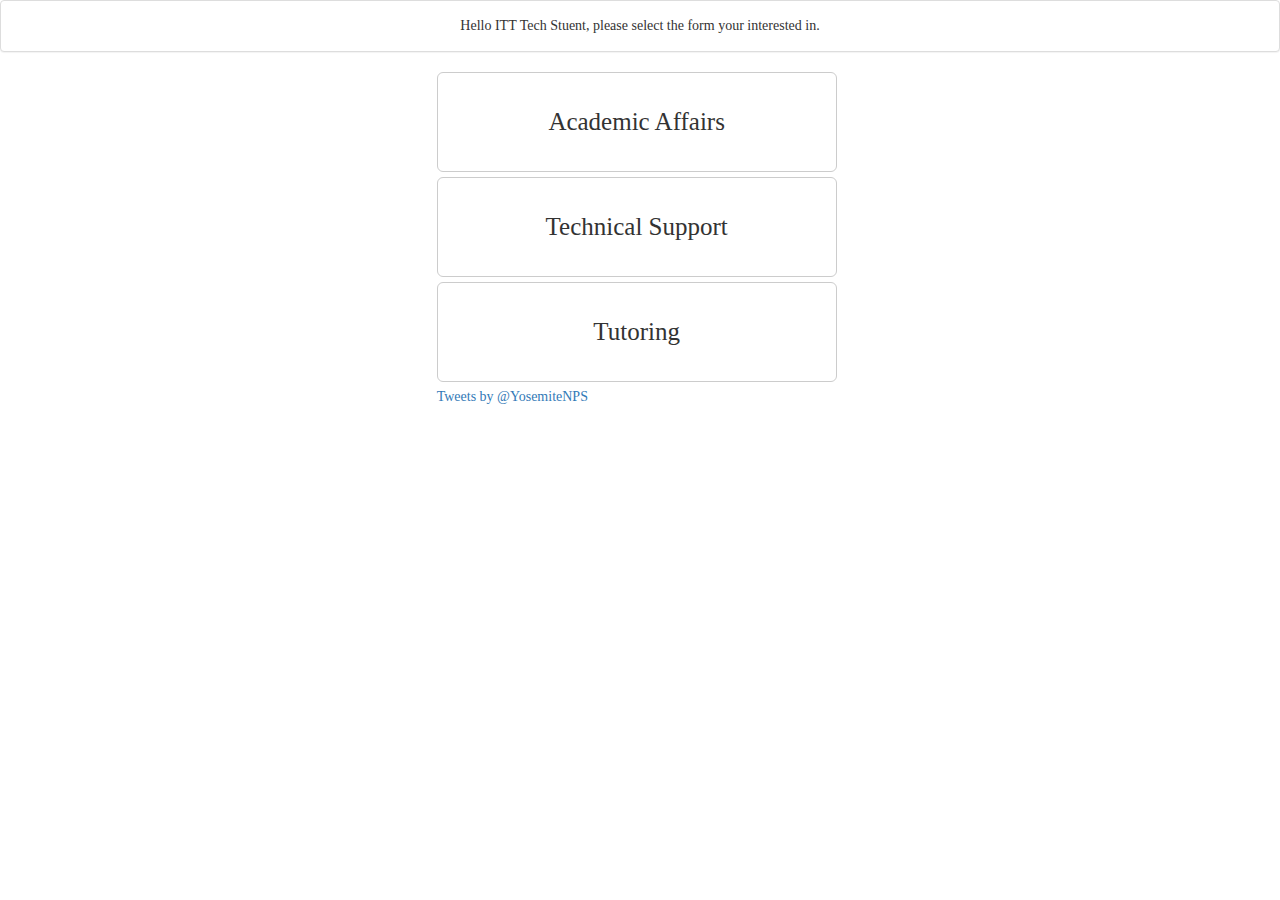
==== index.html @ b39bc382 "first commit" ====
<html>
<head>
	<title>AWS Form</title>
	<!-- Libs -->
	<script type="text/javascript" src="libs/jquery.js"></script><!-- jQuery -->
	<link rel="stylesheet" type="text/css" href="libs/bootstrap/css/bootstrap.min.css"><!-- bootstrapCSS -->
	<script type="text/javascript" src="libs/bootstrap/js/bootstrap.min.js"></script><!-- bootstrap/jquery -->
	<!-- end Libs -->
	<!-- External Sheets -->
	<script type="text/javascript" src="function.js"></script><!-- javascript/jquery -->
	<link rel="stylesheet" type="text/css" href="style.css">
    <!-- Twitter Feed -->
    <script>!function(d,s,id){var js,fjs=d.getElementsByTagName(s)[0],p=/^http:/.test(d.location)?'http':'https';if(!d.getElementById(id)){js=d.createElement(s);js.id=id;js.src=p+"://platform.twitter.com/widgets.js";fjs.parentNode.insertBefore(js,fjs);}}(document,"script","twitter-wjs");</script>
    <!-- end External Sheets -->
</head>
<body>
    
    <center>
        <div class="panel panel-default">
                <div class="panel-body">
                    Hello ITT Tech Stuent, please select the form your interested in.
                </div>
            </div>
        </div>
    </center>
    <!-- First Modal Button Accademic Support -->
    <div class="row">
        <div class="col-md-3 col-xs-12 col-md-offset-4">
            <button type="button" class="btn btn-default btn-lg mybtn" data-toggle="modal" data-target="#myModal01">
                Academic Affairs
            </button>
        </div>
    </div>
    <!-- Second Modal Button Technical Support -->
    <div class="row">
        <div class="col-md-3 col-xs-12 col-md-offset-4">
            <button type="button" class="btn btn-default btn-lg mybtn" data-toggle="modal" data-target="#myModal02">
                Technical Support
            </button>
        </div>
    </div>
    <!-- Third Modal Button Tutroing -->
    <div class="row">
        <div class="col-md-3 col-xs-12 col-md-offset-4">
            <button type="button" class="btn btn-default btn-lg mybtn" data-toggle="modal" data-target="#myModal03">
                Tutoring
            </button>
            <a class="twitter-timeline" href="https://twitter.com/YosemiteNPS" data-widget-id="615562910987780096">Tweets by @YosemiteNPS</a>
        </div>
    </div>
    

    <!-- First Model Triggered  Accademic Support -->
    <div class="modal fade " id="myModal01" tabindex="-1" role="dialog" aria-labelledby="myModalLabel">
        <div class="modal-dialog modal-lg" role="document">
            <div class="modal-content">
                <div class="modal-header">
                    <button type="button" class="close" data-dismiss="modal" aria-label="Close"><span aria-hidden="true">&times;</span></button>
                    <h4 class="modal-title" id="myModalLabel">Accademic Affairs Form</h4>
                </div>
                <div class="modal-body">
                <!-- Date Picker -->
                <div class="row">
                    <div class="col-md-3 col-xs-12 col-md-offset-9">
                        <label for="dpicker">Sellect the Date:</label><br>
                        <input type="date" class="form-control">
                    </div>
                </div><!-- /. row -->
                <!-- End Date Picker -->
                <!-- Students Name Box -->
                <div class="row">
                    <div class="col-md-4 col-xs-12">
                        <div class="form-group">
                            <label for="sname">Students Name:</label><br>
                            <input type="sname" class="form-control" id="sname" placeholder="John Doe">
                        </div>
                    </div>
                    <!-- Students School ID Box -->    
                    <div class="col-md-4 col-xs-12">
                        <div class="form-group">
                            <label for="sid">Student ID:</label><br>
                            <input type="sid" class="form-control" id="sid" placeholder="00000000">
                        </div>
                    </div>
                    <!--Students Email -->
                    <div class="col-md-4 col-xs-12">
                        <div class="form-group">
                            <label for="sid">Student Email:</label><br>
                            <input type="text" class="form-control" placeholder="User Email" aria-describedby="basic-addon2">
                            <!--<span class="input-group-addon" id="basic-addon2">@email.itt-tech.edu</span> -->
                        </div>
                    </div>
                </div>
                <!-- Student Contact Number -->
                <div class="row">
                    <div class="col-md-4 col-xs-12">
                        <div class="form-group">
                            <label for="sphone#">Contact Number:</label><br>
                            <input type="sphone#" class="form-control" id="sphone#" placeholder="555-555-5555">
                        </div>
                    </div>
                    <!-- Students Degree -->
                    <div class="col-md-4 col-xs-12">
                        <div class="form-group">
                            <label for="sdegree">Student Degree:</label><br>
                            <select class="form-control" id="sdegree">
                                <option>Associates</option>
                                <option>Bachelor's</option>
                                <option>Masters</option>
                            </select>
                        </div>
                    </div>
                    <!-- Students Program -->
                    <div class="col-md-4 col-xs-12">
                        <div class="form-group">
                            <label for="sprogram">Program:</label><br>
                            <select class="form-control" id="sprogram">
                                <option>Electronics</option>
                                <option>Software Development</option>
                                <option>NSA</option>
                                <option>Project Managment</option>
                            </select>
                        </div>
                    </div>
                </div>
                <!--Students Current Quarter -->
                <div class="row">
                    <div class="col-md-4 col-xs-12">
                        <div class="form-group">
                            <label for="squarter">Current Quarter:</label><br>
                            <select class="form-control" id="squarter">
                                <option>1 Quarter</option>
                                <option>2 Quarter</option>
                                <option>3 Quarter</option>
                                <option>4 Quarter</option>
                                <option>5 Quarter</option>
                                <option>6 Quarter</option>
                                <option>Capstone</option>
                            </select>
                        </div>
                    </div>
                    <!-- Student Requested Person -->
                    <div class="col-md-4 col-xs-12">
                        <div class="form-group">
                            <label for="scourse">Request Service From:</label><br>
                            <select class="form-control" id="scourse">
                                <option>Dean</option>
                                <option>IT Chairman</option>
                                <option>Drafting & Design Chairman</option>
                                <option>Bussiness Chairman</option>
                                <option>Electronics Chairman</option>
                                <option>Educations Chairman</option>
                                <option>School Director</option>
                            </select>
                        </div>
                    </div>
                    <!-- Student Class Requests -->
                    <div class="col-md-4 col-xs-12">
                        <div class="form-group">
                            <label for="sclass">Class Requests:</label><br>
                            <select class="form-control" id="srequest">
                                <option>Class Change</option>
                                <option>Class Drop</option>
                                <option>Class Request</option>
                                <option>Theroy Request</option>
                                <option>Degree Change</option>
                            </select>
                        </div>
                    </div>
                </div>
                <!-- Students Comment Box -->
                <div class="row">
                    <div class="col-md-6">
                        <div class="form-group">
                            <label for="comment">Detailed Reason for this Request :</label><br>
                            <textarea class="form-control" rows="5" id="comment"></textarea>
                        </div>
                    </div>
                </div>
                </div>
                <div class="modal-footer">
                    <button type="button" class="btn btn-danger" data-dismiss="modal">Close</button>
                    <button type="button" class="btn btn-primary">Submit</button>
                </div>
            </div><!-- /. modal-content -->
        </div><!-- /. modal-dialog -->
    </div><!-- /. modal -->
    <!-- END OF FIRST MODAL BY VICTOR -->


    <!-- Second Modal Triggered Technical Support -->
    <div class="modal fade " id="myModal02" tabindex="-1" role="dialog" aria-labelledby="myModalLabel">
      <div class="modal-dialog modal-lg" role="document">
        <div class="modal-content">
          <div class="modal-header">
            <button type="button" class="close" data-dismiss="modal" aria-label="Close"><span aria-hidden="true">&times;</span></button>
            <h4 class="modal-title" id="myModalLabel">Technical Support Form</h4>
          </div>
          <div class="modal-body">
                <!-- Date Picker -->
                <div class="row">
                    <div class="col-md-3 col-xs-12 col-md-offset-9">
                        <label for="dpicker">Select the Date:</label><br>
                        <input type="date" class="form-control">
                    </div>
                </div><!-- /. row -->
                <!-- End Date Picker -->
                <!-- Students Name Box -->
                <div class="row">
                    <div class="col-md-4 col-xs-12">
                        <div class="form-group">
                            <label for="sname">Students Name Last:</label><br>
                            <input type="sname" class="form-control" id="sname" placeholder="Student Name">
                        </div>
                    </div>
                    <!-- Students School ID Box -->    
                    <div class="col-md-4 col-xs-12">
                        <div class="form-group">
                            <label for="sid">Student ID:</label><br>
                            <input type="sid" class="form-control" id="sid" placeholder="Students School ID">
                        </div>
                    </div>
                <!--Students Email -->
                    <div class="col-md-4 col-xs-12">
                        <div class="form-group">
                            <label for="sid">Student Email:</label><br>
                            <input type="text" class="form-control" placeholder="User Email" aria-describedby="basic-addon2">
                            <!--<span class="input-group-addon" id="basic-addon2">@email.itt-tech.edu</span> -->
                        </div>
                    </div>
                </div>
                <!-- Student Contact Number -->
                <div class="row">
                    <div class="col-md-4 col-xs-12">
                        <div class="form-group">
                            <label for="sphone#">Contact Number:</label><br>
                            <input type="sphone#" class="form-control" id="sphone#" placeholder="555-555-5555">
                        </div>
                    </div>
                <!-- Students Degree -->
                    <div class="col-md-4 col-xs-12">
                        <div class="form-group">
                            <label for="sdegree">Student Degree:</label><br>
                            <select class="form-control" id="sdegree">
                                <option>Associates</option>
                                <option>Bachelor's</option>
                                <option>Masters</option>
                            </select>
                        </div>
                    </div>
                <!-- Students Program -->
                    <div class="col-md-4 col-xs-12">
                        <div class="form-group">
                            <label for="sprogram">Program:</label><br>
                            <select class="form-control" id="sprogram">
                                <option>Electronics</option>
                                <option>Software Development</option>
                                <option>NSA</option>
                                <option>Project Managment</option>
                            </select>
                        </div>
                    </div>
                </div>
                <!--Students Current Quarter -->
                <div class="row">
                    <div class="col-md-4 col-xs-12">
                        <div class="form-group">
                            <label for="squarter">Current Quarter:</label><br>
                            <select class="form-control" id="squarter">
                                <option>1 Quarter</option>
                                <option>2 Quarter</option>
                                <option>3 Quarter</option>
                                <option>4 Quarter</option>
                                <option>5 Quarter</option>
                                <option>6 Quarter</option>
                                <option>Capstone</option>
                            </select>
                        </div>
                    </div>
                    <!-- Student Requested Person -->
                    <div class="col-md-4 col-xs-12">
                        <div class="form-group">
                            <label for="office365">Office 365:</label><br>
                            <select class="form-control" id="ofice365">
                                <option>Downlaoding</option>
                                <option>Installing</option>
                                <option>Opening</option>
                                <option>#</option>
                                <option>#</option>
                                <option>#</option>
                                <option>#</option>
                            </select>
                        </div>
                    </div>
                    <!-- Student Class Requests -->
                    <!-- <div class="row"> -->
                    <div class="col-md-4 col-xs-12">
                        <div class="form-group">
                            <label for="sclass">Class Requests:</label><br>
                            <select class="form-control" id="srequest">
                                <option>Class Change</option>
                                <option>Class Drop</option>
                                <option>Class Request</option>
                                <option>Theroy Request</option>
                                <option>Degree Change</option>
                            </select>
                        </div>
                    </div>
                </div>
                <!-- Students Comment Box -->
                <div class="row">
                    <div class="col-md-6">
                        <div class="form-group">
                        <label for="comment">Detailed Reason for this Request :</label><br>
                        <textarea class="form-control" rows="5" id="comment"></textarea>
                        </div>
                    </div>
                </div>
            </form>
        </div><!-- /. container -->
          </div>
          <div class="modal-footer">
            <button type="button" class="btn btn-danger" data-dismiss="modal">Close</button>
            <button type="button" class="btn btn-primary">Submit</button>
          </div>
        </div>
      </div>
    </div>

    <!-- Third Modal Triggered Tutoring -->
    <div class="modal fade " id="myModal03" tabindex="-1" role="dialog" aria-labelledby="myModalLabel">
      <div class="modal-dialog modal-lg" role="document">
        <div class="modal-content">
          <div class="modal-header">
            <button type="button" class="close" data-dismiss="modal" aria-label="Close"><span aria-hidden="true">&times;</span></button>
            <h4 class="modal-title" id="myModalLabel">Modal title</h4>
          </div>
          <div class="modal-body">
                <!-- Date Picker -->
                <div class="row">
                    <div class="col-md-2 col-xs-12 col-md-offset-7">
                        <label for="dpicker">Sellect the Date:</label><br>
                        <input type="date" class="form-control">
                    </div>
                </div><!-- /. row -->
                <!-- End Date Picker -->
                <!-- Students Name Box -->
                <div class="row">
                    <div class="col-md-3 col-xs-12">
                        <div class="form-group">
                            <label for="sname">Students Name:</label><br>
                            <input type="sname" class="form-control" id="sname" placeholder="Student Name">
                        </div>
                    </div>
                    <!-- Students School ID Box -->    
                    <div class="col-md-3 col-xs-12">
                        <div class="form-group">
                            <label for="sid">Student ID:</label><br>
                            <input type="sid" class="form-control" id="sid" placeholder="Students School ID">
                        </div>
                    </div>
                <!--Students Email -->
                    <div class="col-md-3 col-xs-12">
                        <div class="form-group">
                            <label for="sid">Student Email:</label><br>
                            <input type="text" class="form-control" placeholder="User Email" aria-describedby="basic-addon2">
                            <!--<span class="input-group-addon" id="basic-addon2">@email.itt-tech.edu</span> -->
                        </div>
                    </div>
                </div>
                <!-- Student Contact Number -->
                <div class="row">
                    <div class="col-md-3 col-xs-12">
                        <div class="form-group">
                            <label for="sphone#">Contact Number:</label><br>
                            <input type="sphone#" class="form-control" id="sphone#" placeholder="555-555-5555">
                        </div>
                    </div>
                <!-- Students Degree -->
                    <div class="col-md-3 col-xs-12">
                        <div class="form-group">
                            <label for="sdegree">Student Degree:</label><br>
                            <select class="form-control" id="sdegree">
                                <option>Associates</option>
                                <option>Bachelor's</option>
                                <option>Masters</option>
                            </select>
                        </div>
                    </div>
                <!-- Students Program -->
                    <div class="col-md-3 col-xs-12">
                        <div class="form-group">
                            <label for="sprogram">Program:</label><br>
                            <select class="form-control" id="sprogram">
                                <option>Electronics</option>
                                <option>Software Development</option>
                                <option>NSA</option>
                                <option>Project Managment</option>
                            </select>
                        </div>
                    </div>
                </div>
                <!--Students Current Quarter -->
                <div class="row">
                    <div class="col-md-3 col-xs-12">
                        <div class="form-group">
                            <label for="squarter">Current Quarter:</label><br>
                            <select class="form-control" id="squarter">
                                <option>1 Quarter</option>
                                <option>2 Quarter</option>
                                <option>3 Quarter</option>
                                <option>4 Quarter</option>
                                <option>5 Quarter</option>
                                <option>6 Quarter</option>
                                <option>Capstone</option>
                            </select>
                        </div>
                    </div>
                    <!-- Student Requested Person -->
                    <div class="col-md-3 col-xs-12">
                        <div class="form-group">
                            <label for="scourse">Request Service From:</label><br>
                            <select class="form-control" id="scourse">
                                <option>Dean</option>
                                <option>IT Chairman</option>
                                <option>Drafting & Design Chairman</option>
                                <option>Bussiness Chairman</option>
                                <option>Electronics Chairman</option>
                                <option>Educations Chairman</option>
                                <option>School Director</option>
                            </select>
                        </div>
                    </div>
                    <!-- Student Class Requests -->
                    <div class="col-md-3 col-xs-12">
                        <div class="form-group">
                            <label for="sclass">Class Requests:</label><br>
                            <select class="form-control" id="srequest">
                                <option>Class Change</option>
                                <option>Class Drop</option>
                                <option>Class Request</option>
                                <option>Theroy Request</option>
                                <option>Degree Change</option>
                            </select>
                        </div>
                    </div>
                </div>
                <!-- Students Comment Box -->
                <div class="row">
                    <div class="col-md-6    ">
                        <div class="form-group">
                        <label for="comment">Detailed Reason for this Request :</label><br>
                        <textarea class="form-control" rows="5" id="comment"></textarea>
                        </div>
                    </div>
                </div>
            </form>
        </div><!-- /. container -->
          </div>
          <div class="modal-footer">
            <button type="button" class="btn btn-default" data-dismiss="modal">Close</button>
            <button type="button" class="btn btn-primary">Save changes</button>
          </div>
        </div>
      </div>
    </div>
  </div>
</body>
</html>
---- style.css ----
body {
	/*background-image: url("PSX_20150619_153612.jpg");*/
	font-family: cursive;
}



/*---------------------------------------------------
	FORM
---------------------------------------------------*/
.mybtn {
	height: 100px;
	width: 400px;
	font-size: 25px;
	margin-bottom: 5px;
}	

.center-button{
	width: 600px;
	margin-top: 200px;
	text-align: center;
}
@media(max-width: 860px) {
	.submit-or-cancel {
		text-align: center;
	} 	
}

/*---------------------------------------------------
	FOOTER
---------------------------------------------------*/
.page-footer {
	margin-top: 20px;
	border-radius: 0;
}
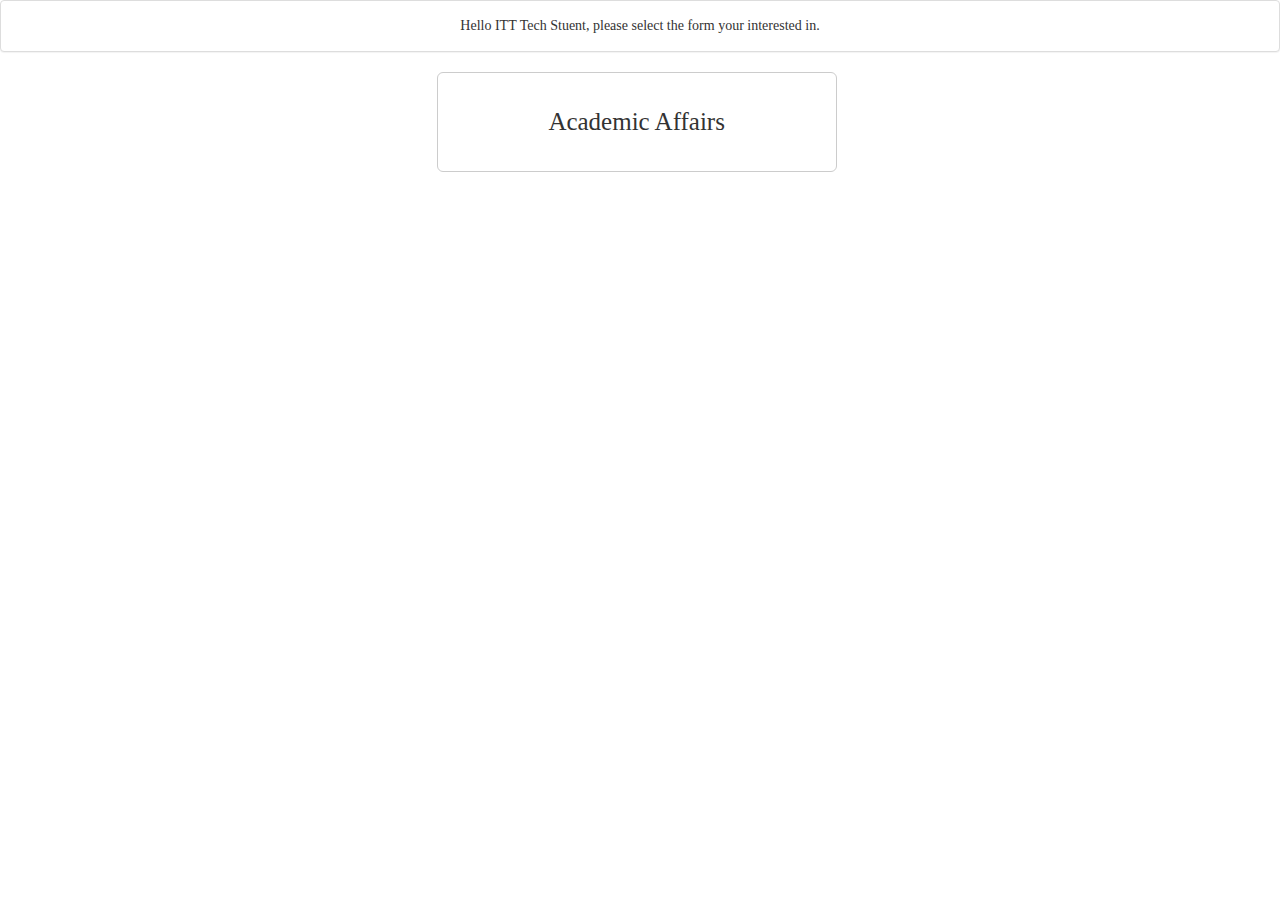
==== commit 3ee83f21: "basic form" ====
--- a/index.html
+++ b/index.html
@@ -9,19 +9,16 @@
 	<!-- External Sheets -->
 	<script type="text/javascript" src="function.js"></script><!-- javascript/jquery -->
 	<link rel="stylesheet" type="text/css" href="style.css">
-    <!-- Twitter Feed -->
-    <script>!function(d,s,id){var js,fjs=d.getElementsByTagName(s)[0],p=/^http:/.test(d.location)?'http':'https';if(!d.getElementById(id)){js=d.createElement(s);js.id=id;js.src=p+"://platform.twitter.com/widgets.js";fjs.parentNode.insertBefore(js,fjs);}}(document,"script","twitter-wjs");</script>
     <!-- end External Sheets -->
 </head>
 <body>
-    
+    <!-- panel nav -->
     <center>
         <div class="panel panel-default">
-                <div class="panel-body">
-                    Hello ITT Tech Stuent, please select the form your interested in.
-                </div>
-            </div>
-        </div>
+			<div class="panel-body">
+				Hello ITT Tech Stuent, please select the form your interested in.
+			</div>
+		</div>
     </center>
     <!-- First Modal Button Accademic Support -->
     <div class="row">
@@ -29,23 +26,6 @@
             <button type="button" class="btn btn-default btn-lg mybtn" data-toggle="modal" data-target="#myModal01">
                 Academic Affairs
             </button>
-        </div>
-    </div>
-    <!-- Second Modal Button Technical Support -->
-    <div class="row">
-        <div class="col-md-3 col-xs-12 col-md-offset-4">
-            <button type="button" class="btn btn-default btn-lg mybtn" data-toggle="modal" data-target="#myModal02">
-                Technical Support
-            </button>
-        </div>
-    </div>
-    <!-- Third Modal Button Tutroing -->
-    <div class="row">
-        <div class="col-md-3 col-xs-12 col-md-offset-4">
-            <button type="button" class="btn btn-default btn-lg mybtn" data-toggle="modal" data-target="#myModal03">
-                Tutoring
-            </button>
-            <a class="twitter-timeline" href="https://twitter.com/YosemiteNPS" data-widget-id="615562910987780096">Tweets by @YosemiteNPS</a>
         </div>
     </div>
     
@@ -59,411 +39,133 @@
                     <h4 class="modal-title" id="myModalLabel">Accademic Affairs Form</h4>
                 </div>
                 <div class="modal-body">
-                <!-- Date Picker -->
-                <div class="row">
-                    <div class="col-md-3 col-xs-12 col-md-offset-9">
-                        <label for="dpicker">Sellect the Date:</label><br>
-                        <input type="date" class="form-control">
-                    </div>
-                </div><!-- /. row -->
-                <!-- End Date Picker -->
-                <!-- Students Name Box -->
-                <div class="row">
-                    <div class="col-md-4 col-xs-12">
-                        <div class="form-group">
-                            <label for="sname">Students Name:</label><br>
-                            <input type="sname" class="form-control" id="sname" placeholder="John Doe">
-                        </div>
-                    </div>
-                    <!-- Students School ID Box -->    
-                    <div class="col-md-4 col-xs-12">
-                        <div class="form-group">
-                            <label for="sid">Student ID:</label><br>
-                            <input type="sid" class="form-control" id="sid" placeholder="00000000">
-                        </div>
-                    </div>
-                    <!--Students Email -->
-                    <div class="col-md-4 col-xs-12">
-                        <div class="form-group">
-                            <label for="sid">Student Email:</label><br>
-                            <input type="text" class="form-control" placeholder="User Email" aria-describedby="basic-addon2">
-                            <!--<span class="input-group-addon" id="basic-addon2">@email.itt-tech.edu</span> -->
-                        </div>
-                    </div>
-                </div>
-                <!-- Student Contact Number -->
-                <div class="row">
-                    <div class="col-md-4 col-xs-12">
-                        <div class="form-group">
-                            <label for="sphone#">Contact Number:</label><br>
-                            <input type="sphone#" class="form-control" id="sphone#" placeholder="555-555-5555">
-                        </div>
-                    </div>
-                    <!-- Students Degree -->
-                    <div class="col-md-4 col-xs-12">
-                        <div class="form-group">
-                            <label for="sdegree">Student Degree:</label><br>
-                            <select class="form-control" id="sdegree">
-                                <option>Associates</option>
-                                <option>Bachelor's</option>
-                                <option>Masters</option>
-                            </select>
-                        </div>
-                    </div>
-                    <!-- Students Program -->
-                    <div class="col-md-4 col-xs-12">
-                        <div class="form-group">
-                            <label for="sprogram">Program:</label><br>
-                            <select class="form-control" id="sprogram">
-                                <option>Electronics</option>
-                                <option>Software Development</option>
-                                <option>NSA</option>
-                                <option>Project Managment</option>
-                            </select>
-                        </div>
-                    </div>
-                </div>
-                <!--Students Current Quarter -->
-                <div class="row">
-                    <div class="col-md-4 col-xs-12">
-                        <div class="form-group">
-                            <label for="squarter">Current Quarter:</label><br>
-                            <select class="form-control" id="squarter">
-                                <option>1 Quarter</option>
-                                <option>2 Quarter</option>
-                                <option>3 Quarter</option>
-                                <option>4 Quarter</option>
-                                <option>5 Quarter</option>
-                                <option>6 Quarter</option>
-                                <option>Capstone</option>
-                            </select>
-                        </div>
-                    </div>
-                    <!-- Student Requested Person -->
-                    <div class="col-md-4 col-xs-12">
-                        <div class="form-group">
-                            <label for="scourse">Request Service From:</label><br>
-                            <select class="form-control" id="scourse">
-                                <option>Dean</option>
-                                <option>IT Chairman</option>
-                                <option>Drafting & Design Chairman</option>
-                                <option>Bussiness Chairman</option>
-                                <option>Electronics Chairman</option>
-                                <option>Educations Chairman</option>
-                                <option>School Director</option>
-                            </select>
-                        </div>
-                    </div>
-                    <!-- Student Class Requests -->
-                    <div class="col-md-4 col-xs-12">
-                        <div class="form-group">
-                            <label for="sclass">Class Requests:</label><br>
-                            <select class="form-control" id="srequest">
-                                <option>Class Change</option>
-                                <option>Class Drop</option>
-                                <option>Class Request</option>
-                                <option>Theroy Request</option>
-                                <option>Degree Change</option>
-                            </select>
-                        </div>
-                    </div>
-                </div>
-                <!-- Students Comment Box -->
-                <div class="row">
-                    <div class="col-md-6">
-                        <div class="form-group">
-                            <label for="comment">Detailed Reason for this Request :</label><br>
-                            <textarea class="form-control" rows="5" id="comment"></textarea>
-                        </div>
-                    </div>
-                </div>
-                </div>
+	                <!-- Date Picker -->
+	                <div class="row">
+	                    <div class="col-md-3 col-xs-12 col-md-offset-9">
+	                        <label for="dpicker">Sellect the Date:</label><br>
+	                        <input type="date" class="form-control">
+	                    </div>
+	                </div><!-- /. row -->
+	                <!-- End Date Picker -->
+	                <!-- Students Name Box -->
+	                <div class="row">
+	                    <div class="col-md-4 col-xs-12">
+	                        <div class="form-group">
+	                            <label for="sname">Students Name:</label><br>
+	                            <input type="sname" class="form-control" id="sname" placeholder="John Doe">
+	                        </div>
+	                    </div>
+	                    <!-- Students School ID Box -->    
+	                    <div class="col-md-4 col-xs-12">
+	                        <div class="form-group">
+	                            <label for="sid">Student ID:</label><br>
+	                            <input type="sid" class="form-control" id="sid" placeholder="00000000">
+	                        </div>
+	                    </div>
+	                    <!--Students Email -->
+	                    <div class="col-md-4 col-xs-12">
+	                        <div class="form-group">
+	                            <label for="sid">Student Email:</label><br>
+	                            <input type="text" class="form-control" placeholder="User Email" aria-describedby="basic-addon2">
+	                            <!--<span class="input-group-addon" id="basic-addon2">@email.itt-tech.edu</span> -->
+	                        </div>
+	                    </div>
+	                </div>
+	                <!-- Student Contact Number -->
+	                <div class="row">
+	                    <div class="col-md-4 col-xs-12">
+	                        <div class="form-group">
+	                            <label for="sphone#">Contact Number:</label><br>
+	                            <input type="sphone#" class="form-control" id="sphone#" placeholder="555-555-5555">
+	                        </div>
+	                    </div>
+	                    <!-- Students Degree -->
+	                    <div class="col-md-4 col-xs-12">
+	                        <div class="form-group">
+	                            <label for="sdegree">Student Degree:</label><br>
+	                            <select class="form-control" id="sdegree">
+	                                <option>Associates</option>
+	                                <option>Bachelor's</option>
+	                                <option>Masters</option>
+	                            </select>
+	                        </div>
+	                    </div>
+	                    <!-- Students Program -->
+	                    <div class="col-md-4 col-xs-12">
+	                        <div class="form-group">
+	                            <label for="sprogram">Program:</label><br>
+	                            <select class="form-control" id="sprogram">
+	                                <option>Electronics</option>
+	                                <option>Software Development</option>
+	                                <option>NSA</option>
+	                                <option>Project Managment</option>
+	                            </select>
+	                        </div>
+	                    </div>
+	                </div>
+	                <!--Students Current Quarter -->
+	                <div class="row">
+	                    <div class="col-md-4 col-xs-12">
+	                        <div class="form-group">
+	                            <label for="squarter">Current Quarter:</label><br>
+	                            <select class="form-control" id="squarter">
+	                                <option>1 Quarter</option>
+	                                <option>2 Quarter</option>
+	                                <option>3 Quarter</option>
+	                                <option>4 Quarter</option>
+	                                <option>5 Quarter</option>
+	                                <option>6 Quarter</option>
+	                                <option>Capstone</option>
+	                            </select>
+	                        </div>
+	                    </div>
+	                    <!-- Student Requested Person -->
+	                    <div class="col-md-4 col-xs-12">
+	                        <div class="form-group">
+	                            <label for="scourse">Request Service From:</label><br>
+	                            <select class="form-control" id="scourse">
+	                                <option>Dean</option>
+	                                <option>IT Chairman</option>
+	                                <option>Drafting & Design Chairman</option>
+	                                <option>Bussiness Chairman</option>
+	                                <option>Electronics Chairman</option>
+	                                <option>Educations Chairman</option>
+	                                <option>School Director</option>
+	                            </select>
+	                        </div>
+	                    </div>
+	                    <!-- Student Class Requests -->
+	                    <div class="col-md-4 col-xs-12">
+	                        <div class="form-group">
+	                            <label for="sclass">Class Requests:</label><br>
+	                            <select class="form-control" id="srequest">
+	                                <option>Class Change</option>
+	                                <option>Class Drop</option>
+	                                <option>Class Request</option>
+	                                <option>Theroy Request</option>
+	                                <option>Degree Change</option>
+	                            </select>
+	                        </div>
+	                    </div>
+	                </div>
+	                <!-- Students Comment Box -->
+	                <div class="row">
+	                    <div class="col-md-12">
+	                        <div class="form-group">
+	                            <label for="comment">Detailed Reason for this Request :</label><br>
+	                            <textarea class="form-control" rows="5" id="comment"></textarea>
+	                        </div>
+	                    </div>
+	                </div>
+                </div><!-- /. modal-body -->
                 <div class="modal-footer">
                     <button type="button" class="btn btn-danger" data-dismiss="modal">Close</button>
                     <button type="button" class="btn btn-primary">Submit</button>
-                </div>
+                </div><!-- modal-footer -->
             </div><!-- /. modal-content -->
         </div><!-- /. modal-dialog -->
     </div><!-- /. modal -->
-    <!-- END OF FIRST MODAL BY VICTOR -->
+    <!-- end of Modal -->
 
-
-    <!-- Second Modal Triggered Technical Support -->
-    <div class="modal fade " id="myModal02" tabindex="-1" role="dialog" aria-labelledby="myModalLabel">
-      <div class="modal-dialog modal-lg" role="document">
-        <div class="modal-content">
-          <div class="modal-header">
-            <button type="button" class="close" data-dismiss="modal" aria-label="Close"><span aria-hidden="true">&times;</span></button>
-            <h4 class="modal-title" id="myModalLabel">Technical Support Form</h4>
-          </div>
-          <div class="modal-body">
-                <!-- Date Picker -->
-                <div class="row">
-                    <div class="col-md-3 col-xs-12 col-md-offset-9">
-                        <label for="dpicker">Select the Date:</label><br>
-                        <input type="date" class="form-control">
-                    </div>
-                </div><!-- /. row -->
-                <!-- End Date Picker -->
-                <!-- Students Name Box -->
-                <div class="row">
-                    <div class="col-md-4 col-xs-12">
-                        <div class="form-group">
-                            <label for="sname">Students Name Last:</label><br>
-                            <input type="sname" class="form-control" id="sname" placeholder="Student Name">
-                        </div>
-                    </div>
-                    <!-- Students School ID Box -->    
-                    <div class="col-md-4 col-xs-12">
-                        <div class="form-group">
-                            <label for="sid">Student ID:</label><br>
-                            <input type="sid" class="form-control" id="sid" placeholder="Students School ID">
-                        </div>
-                    </div>
-                <!--Students Email -->
-                    <div class="col-md-4 col-xs-12">
-                        <div class="form-group">
-                            <label for="sid">Student Email:</label><br>
-                            <input type="text" class="form-control" placeholder="User Email" aria-describedby="basic-addon2">
-                            <!--<span class="input-group-addon" id="basic-addon2">@email.itt-tech.edu</span> -->
-                        </div>
-                    </div>
-                </div>
-                <!-- Student Contact Number -->
-                <div class="row">
-                    <div class="col-md-4 col-xs-12">
-                        <div class="form-group">
-                            <label for="sphone#">Contact Number:</label><br>
-                            <input type="sphone#" class="form-control" id="sphone#" placeholder="555-555-5555">
-                        </div>
-                    </div>
-                <!-- Students Degree -->
-                    <div class="col-md-4 col-xs-12">
-                        <div class="form-group">
-                            <label for="sdegree">Student Degree:</label><br>
-                            <select class="form-control" id="sdegree">
-                                <option>Associates</option>
-                                <option>Bachelor's</option>
-                                <option>Masters</option>
-                            </select>
-                        </div>
-                    </div>
-                <!-- Students Program -->
-                    <div class="col-md-4 col-xs-12">
-                        <div class="form-group">
-                            <label for="sprogram">Program:</label><br>
-                            <select class="form-control" id="sprogram">
-                                <option>Electronics</option>
-                                <option>Software Development</option>
-                                <option>NSA</option>
-                                <option>Project Managment</option>
-                            </select>
-                        </div>
-                    </div>
-                </div>
-                <!--Students Current Quarter -->
-                <div class="row">
-                    <div class="col-md-4 col-xs-12">
-                        <div class="form-group">
-                            <label for="squarter">Current Quarter:</label><br>
-                            <select class="form-control" id="squarter">
-                                <option>1 Quarter</option>
-                                <option>2 Quarter</option>
-                                <option>3 Quarter</option>
-                                <option>4 Quarter</option>
-                                <option>5 Quarter</option>
-                                <option>6 Quarter</option>
-                                <option>Capstone</option>
-                            </select>
-                        </div>
-                    </div>
-                    <!-- Student Requested Person -->
-                    <div class="col-md-4 col-xs-12">
-                        <div class="form-group">
-                            <label for="office365">Office 365:</label><br>
-                            <select class="form-control" id="ofice365">
-                                <option>Downlaoding</option>
-                                <option>Installing</option>
-                                <option>Opening</option>
-                                <option>#</option>
-                                <option>#</option>
-                                <option>#</option>
-                                <option>#</option>
-                            </select>
-                        </div>
-                    </div>
-                    <!-- Student Class Requests -->
-                    <!-- <div class="row"> -->
-                    <div class="col-md-4 col-xs-12">
-                        <div class="form-group">
-                            <label for="sclass">Class Requests:</label><br>
-                            <select class="form-control" id="srequest">
-                                <option>Class Change</option>
-                                <option>Class Drop</option>
-                                <option>Class Request</option>
-                                <option>Theroy Request</option>
-                                <option>Degree Change</option>
-                            </select>
-                        </div>
-                    </div>
-                </div>
-                <!-- Students Comment Box -->
-                <div class="row">
-                    <div class="col-md-6">
-                        <div class="form-group">
-                        <label for="comment">Detailed Reason for this Request :</label><br>
-                        <textarea class="form-control" rows="5" id="comment"></textarea>
-                        </div>
-                    </div>
-                </div>
-            </form>
-        </div><!-- /. container -->
-          </div>
-          <div class="modal-footer">
-            <button type="button" class="btn btn-danger" data-dismiss="modal">Close</button>
-            <button type="button" class="btn btn-primary">Submit</button>
-          </div>
-        </div>
-      </div>
-    </div>
-
-    <!-- Third Modal Triggered Tutoring -->
-    <div class="modal fade " id="myModal03" tabindex="-1" role="dialog" aria-labelledby="myModalLabel">
-      <div class="modal-dialog modal-lg" role="document">
-        <div class="modal-content">
-          <div class="modal-header">
-            <button type="button" class="close" data-dismiss="modal" aria-label="Close"><span aria-hidden="true">&times;</span></button>
-            <h4 class="modal-title" id="myModalLabel">Modal title</h4>
-          </div>
-          <div class="modal-body">
-                <!-- Date Picker -->
-                <div class="row">
-                    <div class="col-md-2 col-xs-12 col-md-offset-7">
-                        <label for="dpicker">Sellect the Date:</label><br>
-                        <input type="date" class="form-control">
-                    </div>
-                </div><!-- /. row -->
-                <!-- End Date Picker -->
-                <!-- Students Name Box -->
-                <div class="row">
-                    <div class="col-md-3 col-xs-12">
-                        <div class="form-group">
-                            <label for="sname">Students Name:</label><br>
-                            <input type="sname" class="form-control" id="sname" placeholder="Student Name">
-                        </div>
-                    </div>
-                    <!-- Students School ID Box -->    
-                    <div class="col-md-3 col-xs-12">
-                        <div class="form-group">
-                            <label for="sid">Student ID:</label><br>
-                            <input type="sid" class="form-control" id="sid" placeholder="Students School ID">
-                        </div>
-                    </div>
-                <!--Students Email -->
-                    <div class="col-md-3 col-xs-12">
-                        <div class="form-group">
-                            <label for="sid">Student Email:</label><br>
-                            <input type="text" class="form-control" placeholder="User Email" aria-describedby="basic-addon2">
-                            <!--<span class="input-group-addon" id="basic-addon2">@email.itt-tech.edu</span> -->
-                        </div>
-                    </div>
-                </div>
-                <!-- Student Contact Number -->
-                <div class="row">
-                    <div class="col-md-3 col-xs-12">
-                        <div class="form-group">
-                            <label for="sphone#">Contact Number:</label><br>
-                            <input type="sphone#" class="form-control" id="sphone#" placeholder="555-555-5555">
-                        </div>
-                    </div>
-                <!-- Students Degree -->
-                    <div class="col-md-3 col-xs-12">
-                        <div class="form-group">
-                            <label for="sdegree">Student Degree:</label><br>
-                            <select class="form-control" id="sdegree">
-                                <option>Associates</option>
-                                <option>Bachelor's</option>
-                                <option>Masters</option>
-                            </select>
-                        </div>
-                    </div>
-                <!-- Students Program -->
-                    <div class="col-md-3 col-xs-12">
-                        <div class="form-group">
-                            <label for="sprogram">Program:</label><br>
-                            <select class="form-control" id="sprogram">
-                                <option>Electronics</option>
-                                <option>Software Development</option>
-                                <option>NSA</option>
-                                <option>Project Managment</option>
-                            </select>
-                        </div>
-                    </div>
-                </div>
-                <!--Students Current Quarter -->
-                <div class="row">
-                    <div class="col-md-3 col-xs-12">
-                        <div class="form-group">
-                            <label for="squarter">Current Quarter:</label><br>
-                            <select class="form-control" id="squarter">
-                                <option>1 Quarter</option>
-                                <option>2 Quarter</option>
-                                <option>3 Quarter</option>
-                                <option>4 Quarter</option>
-                                <option>5 Quarter</option>
-                                <option>6 Quarter</option>
-                                <option>Capstone</option>
-                            </select>
-                        </div>
-                    </div>
-                    <!-- Student Requested Person -->
-                    <div class="col-md-3 col-xs-12">
-                        <div class="form-group">
-                            <label for="scourse">Request Service From:</label><br>
-                            <select class="form-control" id="scourse">
-                                <option>Dean</option>
-                                <option>IT Chairman</option>
-                                <option>Drafting & Design Chairman</option>
-                                <option>Bussiness Chairman</option>
-                                <option>Electronics Chairman</option>
-                                <option>Educations Chairman</option>
-                                <option>School Director</option>
-                            </select>
-                        </div>
-                    </div>
-                    <!-- Student Class Requests -->
-                    <div class="col-md-3 col-xs-12">
-                        <div class="form-group">
-                            <label for="sclass">Class Requests:</label><br>
-                            <select class="form-control" id="srequest">
-                                <option>Class Change</option>
-                                <option>Class Drop</option>
-                                <option>Class Request</option>
-                                <option>Theroy Request</option>
-                                <option>Degree Change</option>
-                            </select>
-                        </div>
-                    </div>
-                </div>
-                <!-- Students Comment Box -->
-                <div class="row">
-                    <div class="col-md-6    ">
-                        <div class="form-group">
-                        <label for="comment">Detailed Reason for this Request :</label><br>
-                        <textarea class="form-control" rows="5" id="comment"></textarea>
-                        </div>
-                    </div>
-                </div>
-            </form>
-        </div><!-- /. container -->
-          </div>
-          <div class="modal-footer">
-            <button type="button" class="btn btn-default" data-dismiss="modal">Close</button>
-            <button type="button" class="btn btn-primary">Save changes</button>
-          </div>
-        </div>
-      </div>
-    </div>
-  </div>
 </body>
 </html>